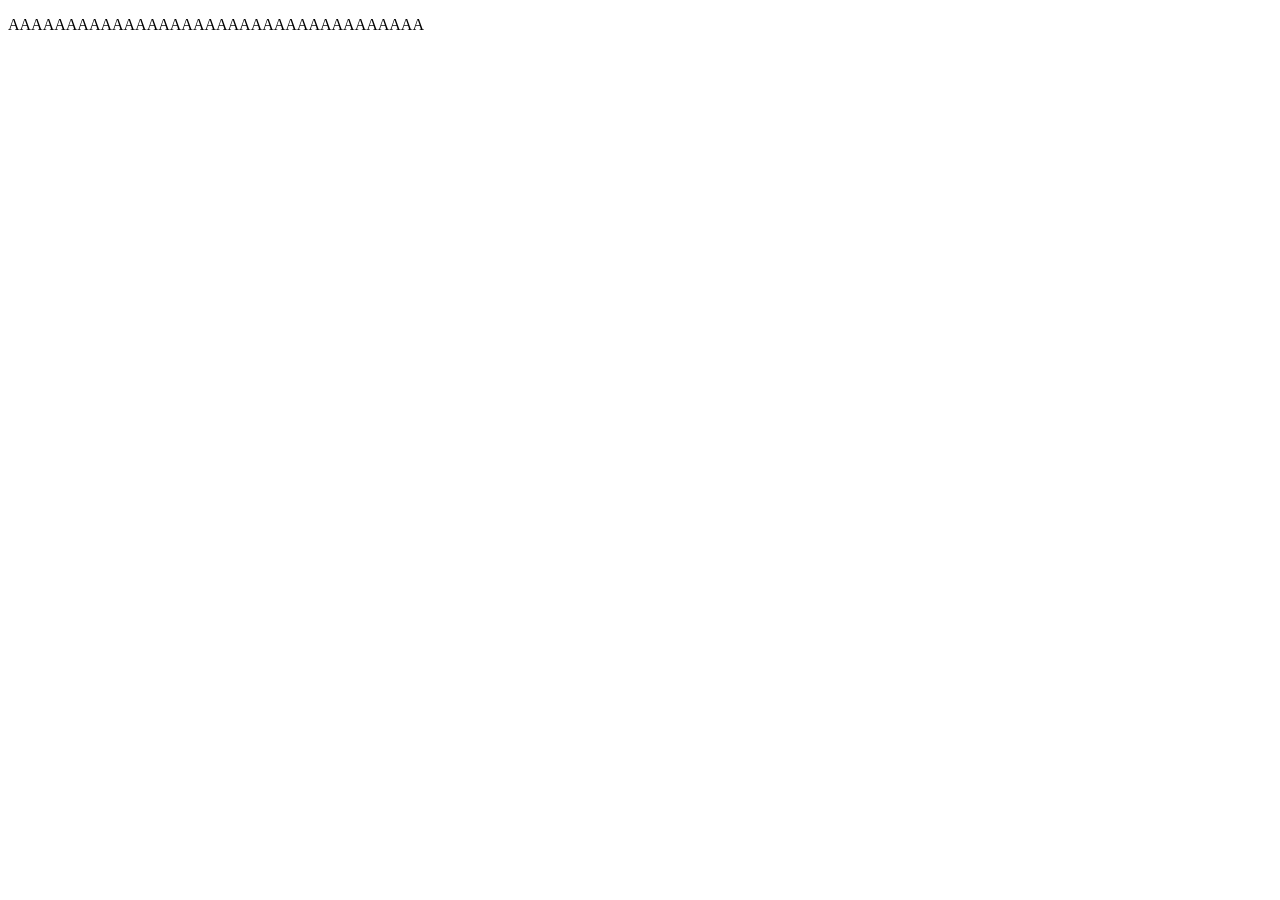
==== index.html @ e4db81da "bom dia :D" ====
<!DOCTYPE html>
<html lang="en">
<head>
    <meta charset="UTF-8">
    <meta name="viewport" content="width=device-width, initial-scale=1.0">
    <title>Document</title>
</head>
<body>
    <p>AAAAAAAAAAAAAAAAAAAAAAAAAAAAAAAAAAAA</p>
</body>
</html>
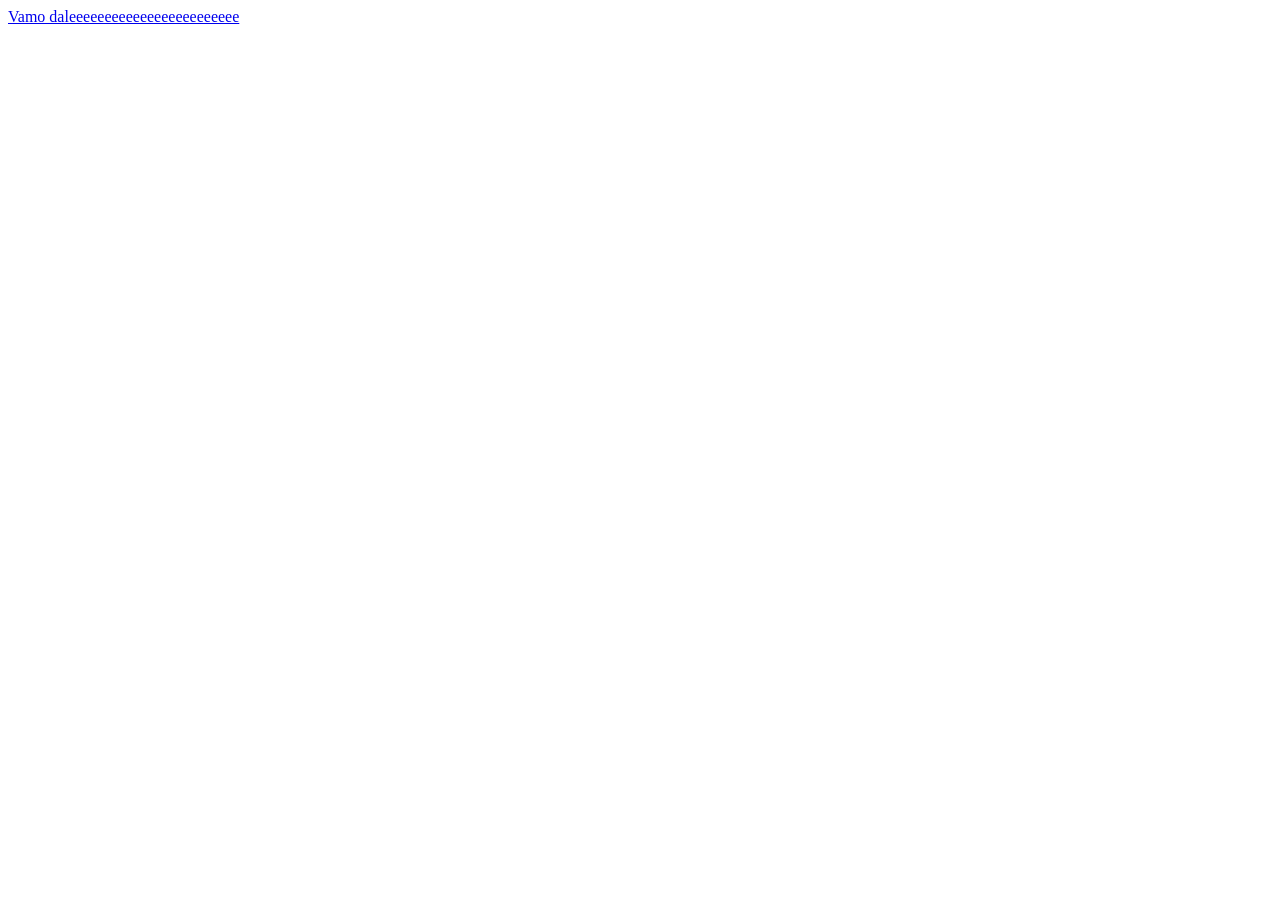
==== commit ff6d5ab2: "boa tarde :D" ====
--- a/index.html
+++ b/index.html
@@ -6,6 +6,6 @@
     <title>Document</title>
 </head>
 <body>
-    <p>AAAAAAAAAAAAAAAAAAAAAAAAAAAAAAAAAAAA</p>
+    <a href="/update2/trabalho/o_jogo/fase01.html">Vamo daleeeeeeeeeeeeeeeeeeeeeeee</a>
 </body>
 </html>
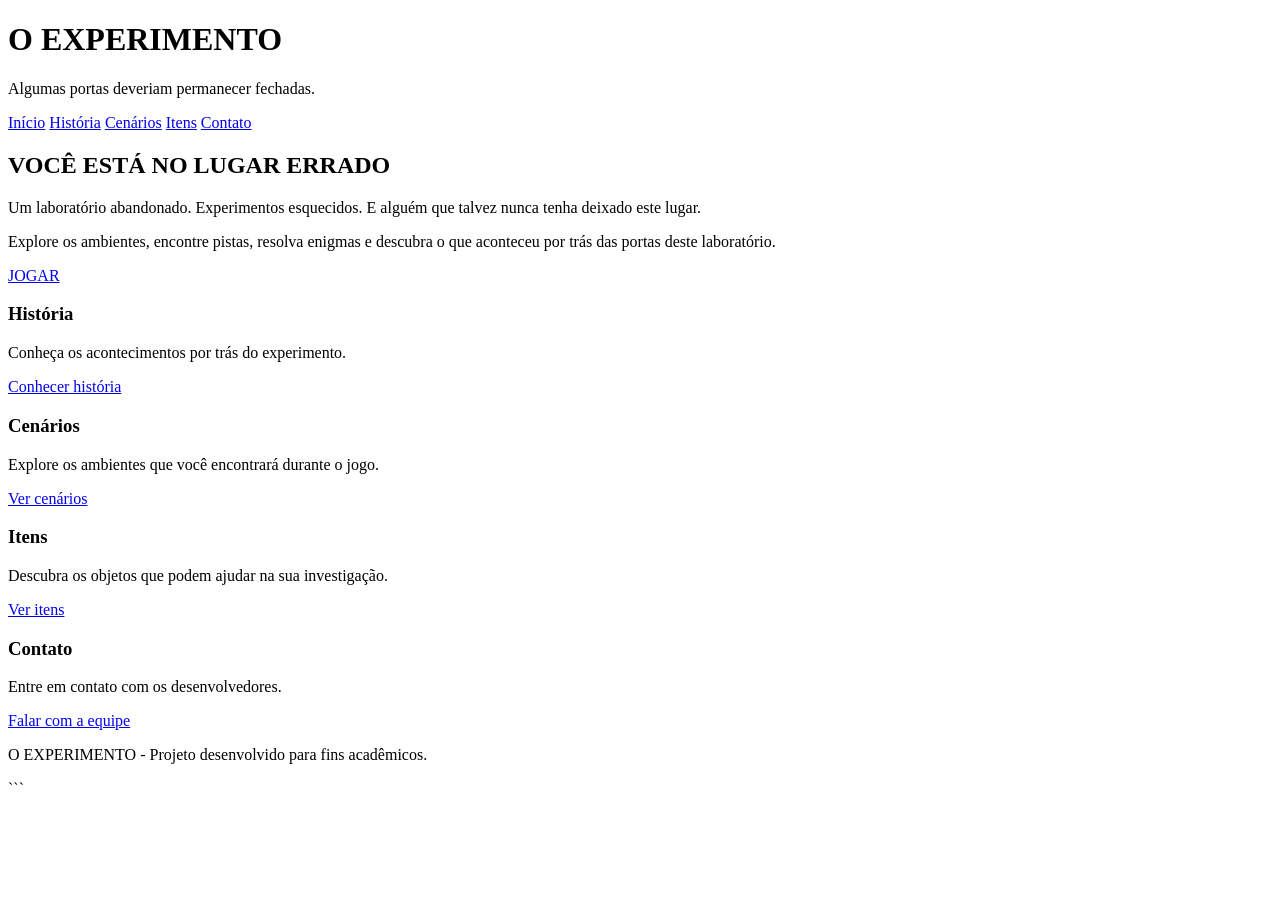
==== commit 09802b63: "mmmmm" ====
--- a/index.html
+++ b/index.html
@@ -1,11 +1,75 @@
 <!DOCTYPE html>
-<html lang="en">
+<html lang="pt-BR">
 <head>
     <meta charset="UTF-8">
     <meta name="viewport" content="width=device-width, initial-scale=1.0">
-    <title>Document</title>
+    <title>O Experimento - Início</title>
+
+    <link rel="stylesheet" href="index.css">
 </head>
 <body>
-    <a href="/update2/trabalho/o_jogo/fase01.html">Vamo daleeeeeeeeeeeeeeeeeeeeeeee</a>
+
+    <header>
+        <h1>O EXPERIMENTO</h1>
+        <p>Algumas portas deveriam permanecer fechadas.</p>
+
+        <nav>
+            <a href="index.html">Início</a>
+            <a href="historia.html">História</a>
+            <a href="cenarios.html">Cenários</a>
+            <a href="itens.html">Itens</a>
+            <a href="contato.html">Contato</a>
+        </nav>
+    </header>
+
+    <main>
+        <section class="apresentacao">
+            <h2>VOCÊ ESTÁ NO LUGAR ERRADO</h2>
+
+            <p>
+                Um laboratório abandonado. Experimentos esquecidos.
+                E alguém que talvez nunca tenha deixado este lugar.
+            </p>
+
+            <p>
+                Explore os ambientes, encontre pistas, resolva enigmas
+                e descubra o que aconteceu por trás das portas deste laboratório.
+            </p>
+
+            <a href="fase1.html" class="botao-jogar">JOGAR</a>
+        </section>
+
+        <section class="informacoes">
+            <div class="card">
+                <h3>História</h3>
+                <p>Conheça os acontecimentos por trás do experimento.</p>
+                <a href="historia.html">Conhecer história</a>
+            </div>
+
+            <div class="card">
+                <h3>Cenários</h3>
+                <p>Explore os ambientes que você encontrará durante o jogo.</p>
+                <a href="cenarios.html">Ver cenários</a>
+            </div>
+
+            <div class="card">
+                <h3>Itens</h3>
+                <p>Descubra os objetos que podem ajudar na sua investigação.</p>
+                <a href="itens.html">Ver itens</a>
+            </div>
+
+            <div class="card">
+                <h3>Contato</h3>
+                <p>Entre em contato com os desenvolvedores.</p>
+                <a href="contato.html">Falar com a equipe</a>
+            </div>
+        </section>
+    </main>
+
+    <footer>
+        <p>O EXPERIMENTO - Projeto desenvolvido para fins acadêmicos.</p>
+    </footer>
+
 </body>
-</html>+</html>
+```
